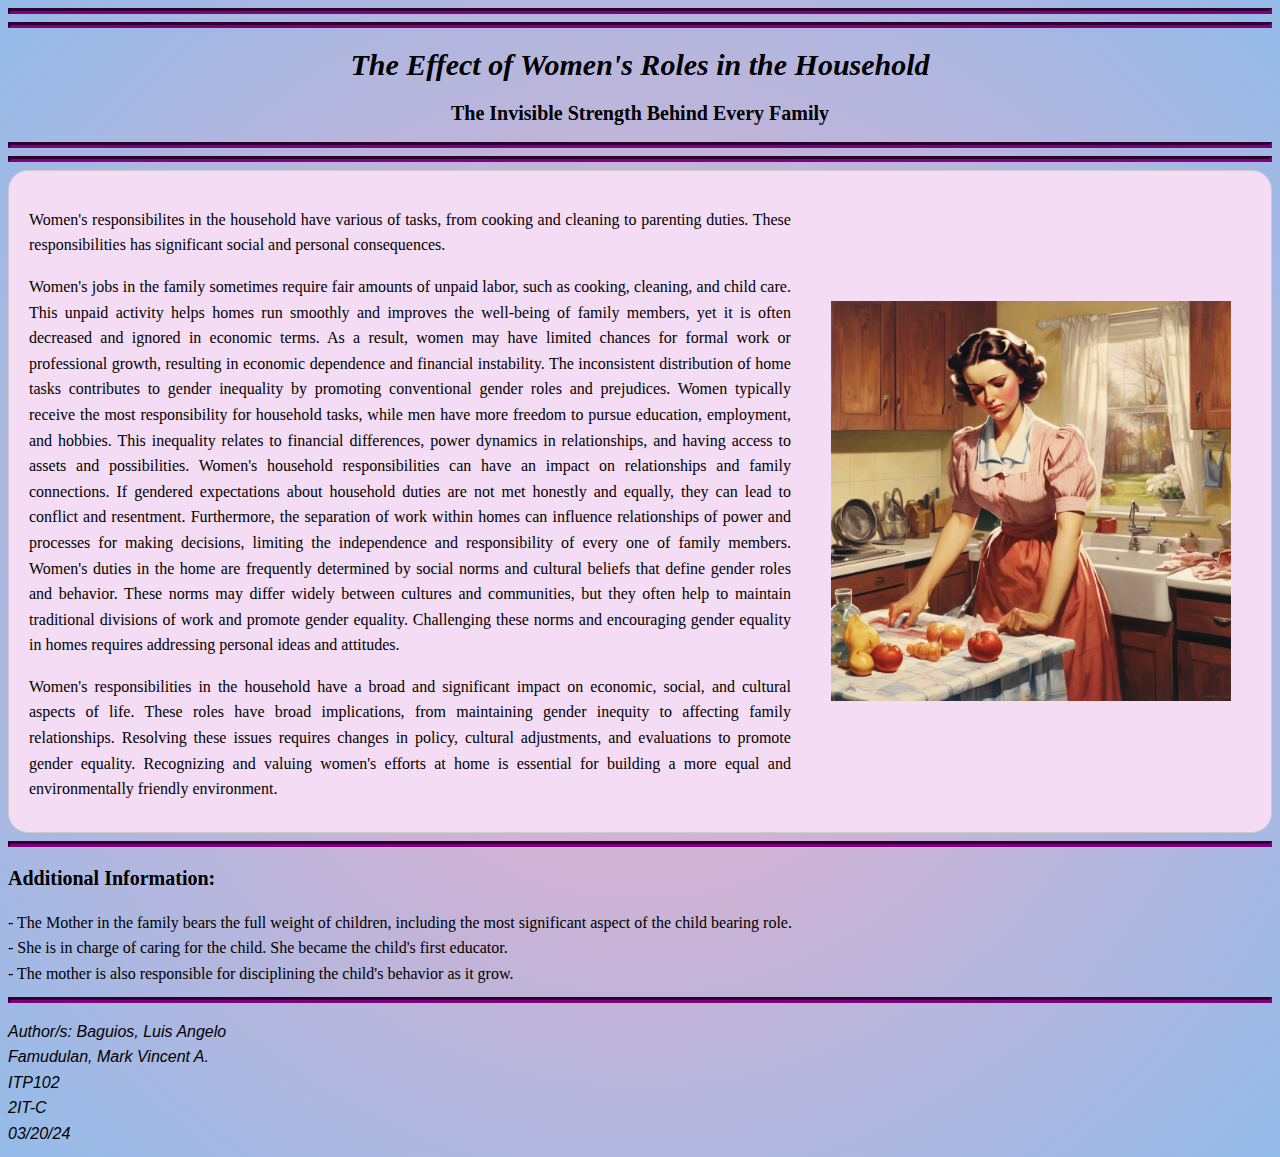
==== ITP102-2IT-C-PrelimLaboratoryExamination..html @ 5b6f847c "commit" ====
<!DOCTYPE html>
<html>
<link rel="stylesheet" href="style.css">
</head>
<title>Women's Month</title>

<body>
    <hr>
    <hr>
    <h1><em>The Effect of Women's Roles in the Household</em></h1>
    <h2>The Invisible Strength Behind Every Family</h2>
    <hr>
    <hr>
    <div class="article">
        <img src="women2.png" alt="Article Image">
        <div>
            <p>
                Women's responsibilites in the household have various of tasks, from cooking and cleaning to parenting
                duties. These responsibilities has significant social and personal consequences.
            </p>
            <p>
                Women's jobs in the family sometimes require fair amounts of unpaid labor, such as cooking, cleaning,
                and child care. This unpaid activity helps homes run smoothly and improves the well-being of family
                members, yet it is often decreased and ignored in economic terms. As a result, women may have limited
                chances for formal work or professional growth, resulting in economic dependence and financial
                instability.
                The inconsistent distribution of home tasks contributes to gender inequality by promoting conventional gender roles
                and prejudices.
                Women typically receive the most responsibility for household tasks, while men have more freedom to pursue
                education, employment, and hobbies. This inequality relates to financial differences, power dynamics in relationships, and having access to assets and
                possibilities.
                Women's household responsibilities can have an impact on relationships and family connections. If
                gendered expectations about household duties are not met honestly and equally, they can lead to conflict
                and resentment. Furthermore, the separation of work within homes can influence relationships of power
                and processes for making decisions, limiting the independence and responsibility of every one of family
                members.
                Women's duties in the home are frequently determined by social norms and cultural beliefs that define
                gender roles and behavior. These norms may differ widely between cultures and communities, but they
                often help to maintain traditional divisions of work and promote gender equality. Challenging these
                norms and encouraging gender equality in homes requires addressing personal ideas and attitudes.
            </p>
            <p>
                Women's responsibilities in the household have a broad and significant impact on economic, social, and
                cultural aspects of life. These roles have broad implications, from maintaining gender inequity to
                affecting family relationships. Resolving these issues requires changes in policy, cultural adjustments,
                and evaluations to promote gender equality.
                Recognizing and valuing women's efforts at home is essential for building a more equal and
                environmentally friendly environment.
            </p>
        </div>
    </div>
    <hr>
    <div class="addinfo">
        <h3><b>Additional Information:</b></h3>
        <p>
            - The Mother in the family bears the full weight of children, including the most significant aspect of the
            child bearing role.
            <br>
            - She is in charge of caring for the child. She became the child's first educator.
            <br>
            - The mother is also responsible for disciplining the child's behavior as it grow.
        </p>
        <hr>
    </div>
<p class="author">
 <i>Author/s: Baguios, Luis Angelo <br>Famudulan, Mark Vincent A.
 <br>ITP102 
 <br>2IT-C
 <br>03/20/24</i>
</p>
   

</body>
</html>
---- style.css ----
body{
    background: rgb(238,174,202);
    background: radial-gradient(circle, rgba(238,174,202,1) 0%, rgba(148,187,233,1) 100%);
}

.article {
    display:flex;
    flex-direction:row-reverse;
    align-items:center;
    padding: 20px;
    border: 1px solid #ccc;
    border-radius: 20px;
    background-color: rgb(245, 220, 245);
}
.article img {
    max-width: 40%;
    height: 400px;
    margin-right: 20px;
}

h1 {
    font-size: 30px;
    text-align: center;
    font-family: 'Times New Roman';
}
h2 {
    font-size:20px; 
    text-align:center; 
    font-family:'Times New Roman';
}
h3 {
    font-size:20px;
}

p {
    font-size: 16px;
    line-height: 1.6;
    width: 95%;
    margin-bottom: 10px;
    font-family:'Georgia';
    text-align:justify;
}

.author {
    font-size: 16px;
    font-family:'Arial';
}

hr {
    border-width:3px; 
    border-color:purple;
}
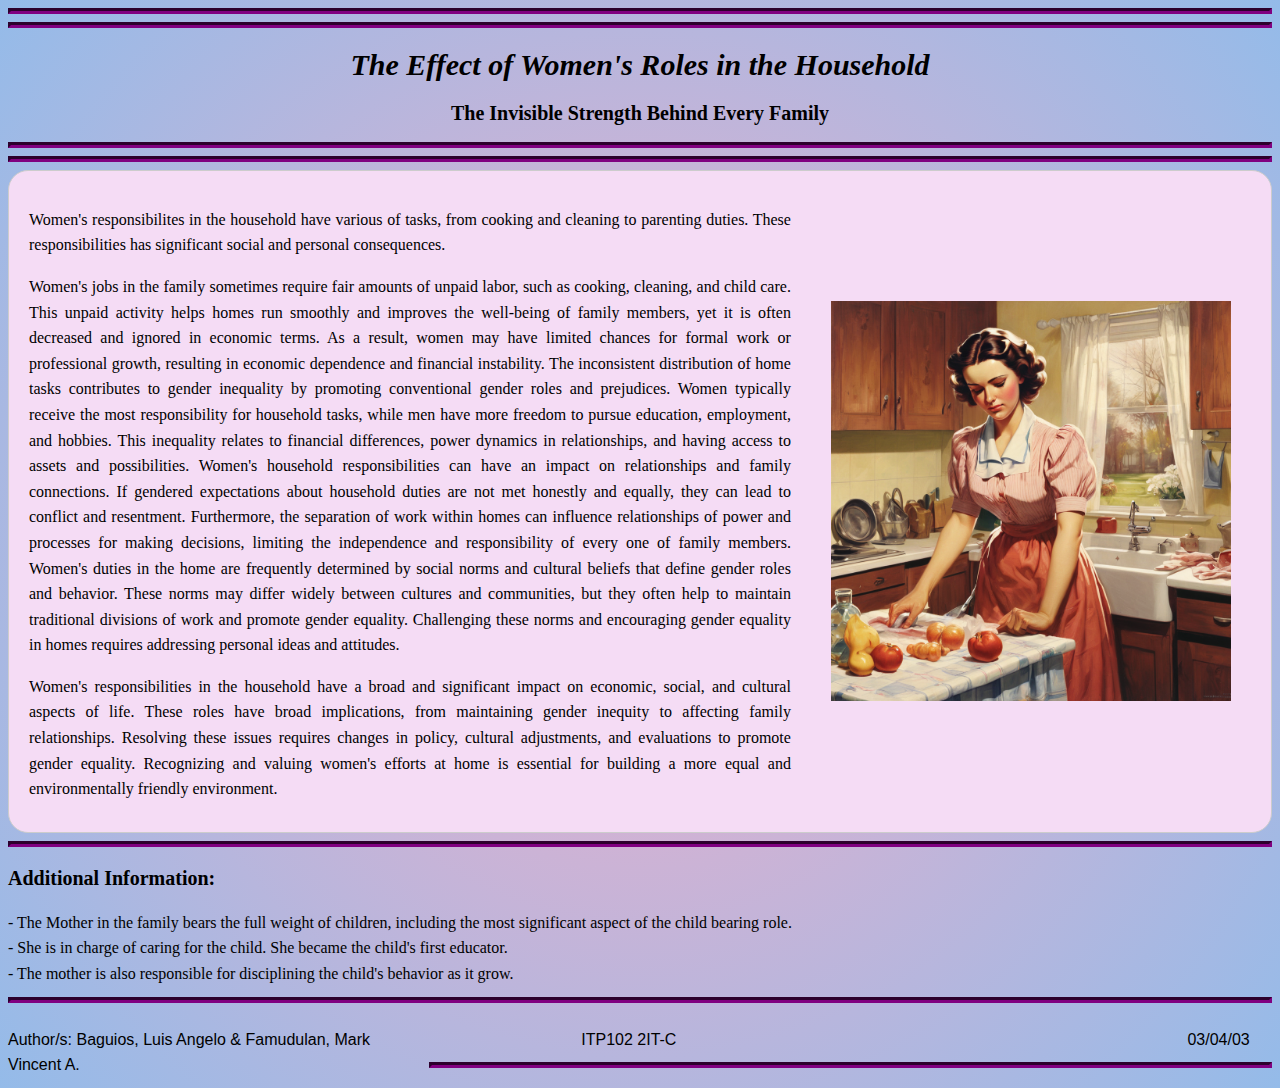
==== commit 3db49bc8: "commit" ====
--- a/ITP102-2IT-C-PrelimLaboratoryExamination..html
+++ b/ITP102-2IT-C-PrelimLaboratoryExamination..html
@@ -24,10 +24,13 @@
                 members, yet it is often decreased and ignored in economic terms. As a result, women may have limited
                 chances for formal work or professional growth, resulting in economic dependence and financial
                 instability.
-                The inconsistent distribution of home tasks contributes to gender inequality by promoting conventional gender roles
+                The inconsistent distribution of home tasks contributes to gender inequality by promoting conventional
+                gender roles
                 and prejudices.
-                Women typically receive the most responsibility for household tasks, while men have more freedom to pursue
-                education, employment, and hobbies. This inequality relates to financial differences, power dynamics in relationships, and having access to assets and
+                Women typically receive the most responsibility for household tasks, while men have more freedom to
+                pursue
+                education, employment, and hobbies. This inequality relates to financial differences, power dynamics in
+                relationships, and having access to assets and
                 possibilities.
                 Women's household responsibilities can have an impact on relationships and family connections. If
                 gendered expectations about household duties are not met honestly and equally, they can lead to conflict
@@ -62,13 +65,17 @@
         </p>
         <hr>
     </div>
-<p class="author">
- <i>Author/s: Baguios, Luis Angelo <br>Famudulan, Mark Vincent A.
- <br>ITP102 
- <br>2IT-C
- <br>03/20/24</i>
-</p>
-   
-
+    <div class="float">
+        <div>
+            <p style="font-style: 16px;text-align:left; font-family:'Arial'">Author/s: Baguios, Luis Angelo & Famudulan, Mark Vincent A.</p>
+        </div>
+        <div>
+            <p style="font-style: 16px;text-align:center; font-family:'Arial'">ITP102 2IT-C</P>
+        </div>
+        <div>
+            <p style="font-style: 16px;text-align:right; font-family:'Arial'">03/04/03</p>
+        </div>
+    </div>
+    <hr>
 </body>
 </html>--- a/style.css
+++ b/style.css
@@ -40,12 +40,14 @@
     font-family:'Georgia';
     text-align:justify;
 }
-
-.author {
-    font-size: 16px;
+.float {
+    width:100%;
     font-family:'Arial';
 }
-
+.float div {
+    width:33.3%;
+    float:left;
+}
 hr {
     border-width:3px; 
     border-color:purple;
